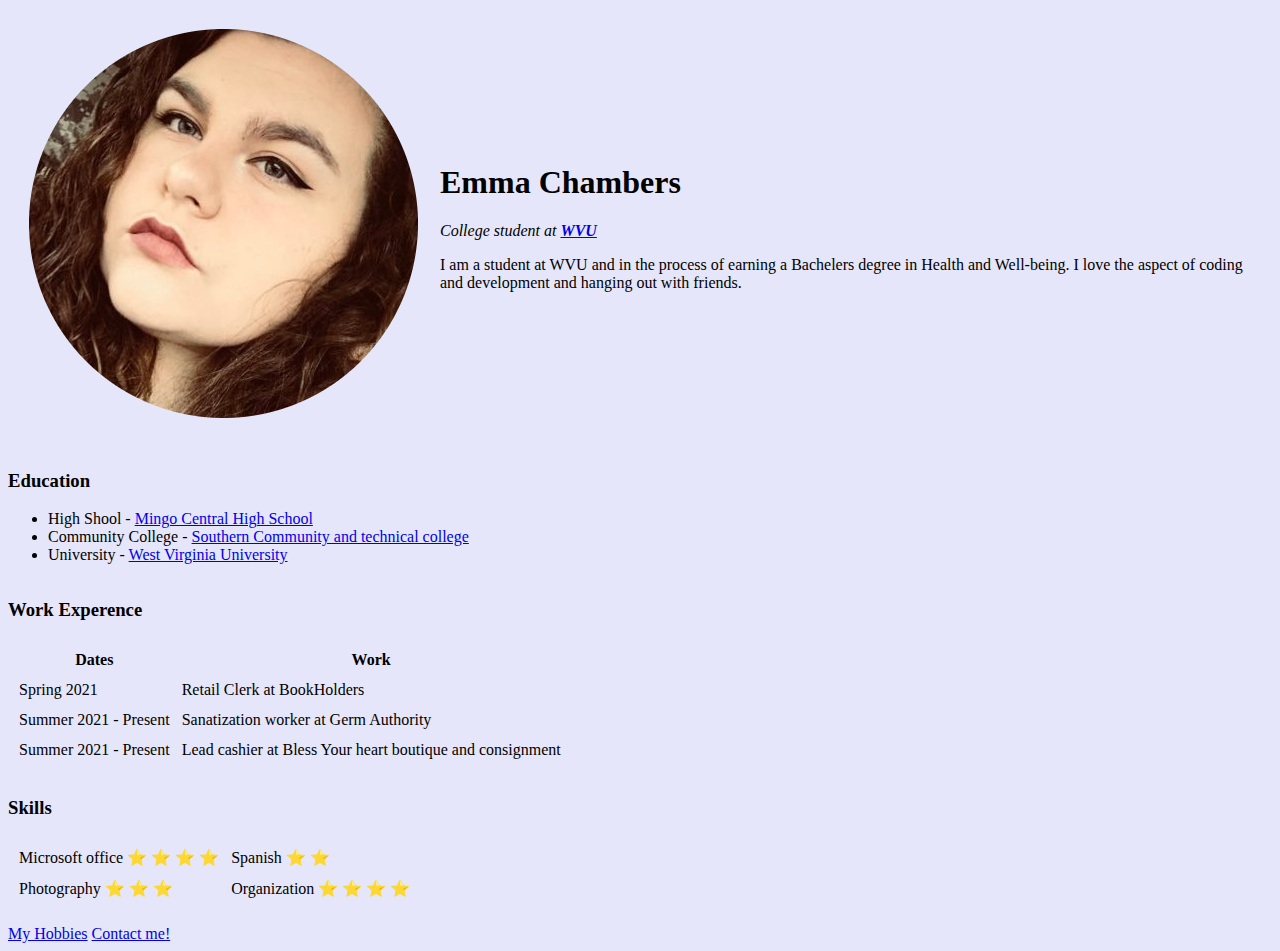
==== index.html @ 972addf2 "Add files via upload" ====
<!DOCTYPE html>
<html lang="<en>" dir="ltr">

<head>
  <meta charset="utf-8"> <!-- Use utf-8 for international use-->
  <title>Emma's Personal Site</title>

  <style media="screen">

    body {
      background-color: lavender;
    }

hr {
  background-color: white;
  border-style: none;
}

  </style> <!-- always use these brakets{} and use background color in the head insead of the body to change color aspects while using CSS-->

</head>

<body>
  <table cellspacing="20">
    <tr>
      <td><img src="images.html/meModified.png" alt="Emma's Profile picture"></td>
      <td>
        <h1>Emma Chambers</h1>
        <p><em>College student at <strong><a href="https://www.wvu.edu/">WVU</a></strong></em></p> <!-- always use <em></em> tags for the element instead of i for style (only if needed)-->
        <p>I am a student at WVU and in the process of earning a Bachelers degree in Health and Well-being. I love the aspect of coding and development and hanging out with friends. </p>
      </td>
    </tr>
  </table>
  <hr>
  <h3>Education</h3>
  <ul>
    <li>High Shool - <a href="https://www.mingoschools.com/Domain/16">Mingo Central High School</a></li>
    <li>Community College - <a href="https://www.southernwv.edu/">Southern Community and technical college</a></li>
    <li>University - <a href="https://www.wvu.edu/">West Virginia University</a></li>
  </ul>
  <hr>
  <h3>Work Experence</h3>
  <table cellspacing="10">
    <!-- mostly used structure for tables or diagrams on webpages -->
    <thead>
      <tr>
        <th>Dates</th>
        <th>Work</th>
      </tr>
    </thead>
    <tbody>
      <tr>
        <td>Spring 2021</td>
        <td>Retail Clerk at BookHolders</td>
      </tr>
      <tr>
        <td>Summer 2021 - Present</td>
        <td>Sanatization worker at Germ Authority</td>
      </tr>
      <tr>
        <td>Summer 2021 - Present</td>
        <td>Lead cashier at Bless Your heart boutique and consignment</td>
      </tr>
    </tbody>
    <tfoot>

    </tfoot>
  </table>
  <hr>
  <h3>Skills</h3>
  <table cellspacing="10">
    <tr>
      <td>Microsoft office ⭐️ ⭐️ ⭐️ ⭐️</td>
      <td>Spanish ⭐️ ⭐️</td>
    </tr>
    <tr>
      <td>Photography ⭐️ ⭐️ ⭐️</td>
      <td>Organization ⭐️ ⭐️ ⭐️ ⭐️ </td>
    </tr>

  </table>
  <hr>
  <a href="Hobbies.html">My Hobbies</a>
  <a href="contactme.html">Contact me!</a>
</body>

</html>
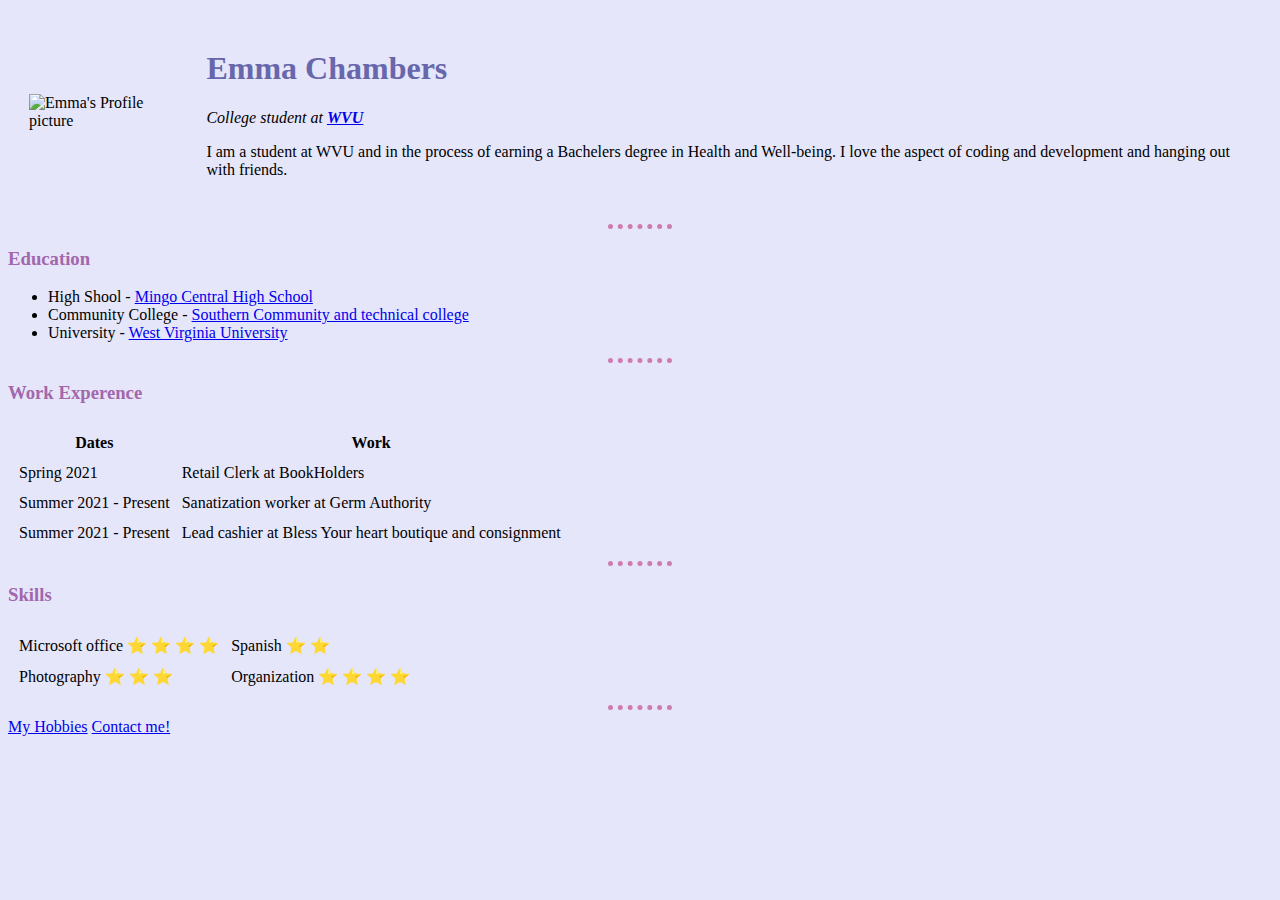
==== commit 3a899cb8: "Add files via upload" ====
--- a/index.html
+++ b/index.html
@@ -4,26 +4,13 @@
 <head>
   <meta charset="utf-8"> <!-- Use utf-8 for international use-->
   <title>Emma's Personal Site</title>
-
-  <style media="screen">
-
-    body {
-      background-color: lavender;
-    }
-
-hr {
-  background-color: white;
-  border-style: none;
-}
-
-  </style> <!-- always use these brakets{} and use background color in the head insead of the body to change color aspects while using CSS-->
-
+  <link rel="stylesheet" href="css/styles.css">
 </head>
 
 <body>
   <table cellspacing="20">
     <tr>
-      <td><img src="images.html/meModified.png" alt="Emma's Profile picture"></td>
+      <td><img src="images.html/emma.png" alt="Emma's Profile picture"></td>
       <td>
         <h1>Emma Chambers</h1>
         <p><em>College student at <strong><a href="https://www.wvu.edu/">WVU</a></strong></em></p> <!-- always use <em></em> tags for the element instead of i for style (only if needed)-->
--- a/css/styles.css
+++ b/css/styles.css
@@ -0,0 +1,19 @@
+body {
+  background-color: lavender;
+}
+
+h1 {
+  color: #6867AC;
+}
+
+h3 {
+  color: #A267AC;
+}
+
+hr {
+  border-style: none;
+  border-top-style: dotted;
+  border-color: #CE7BB0;
+  border-width: 5px;
+  width: 5%;
+}
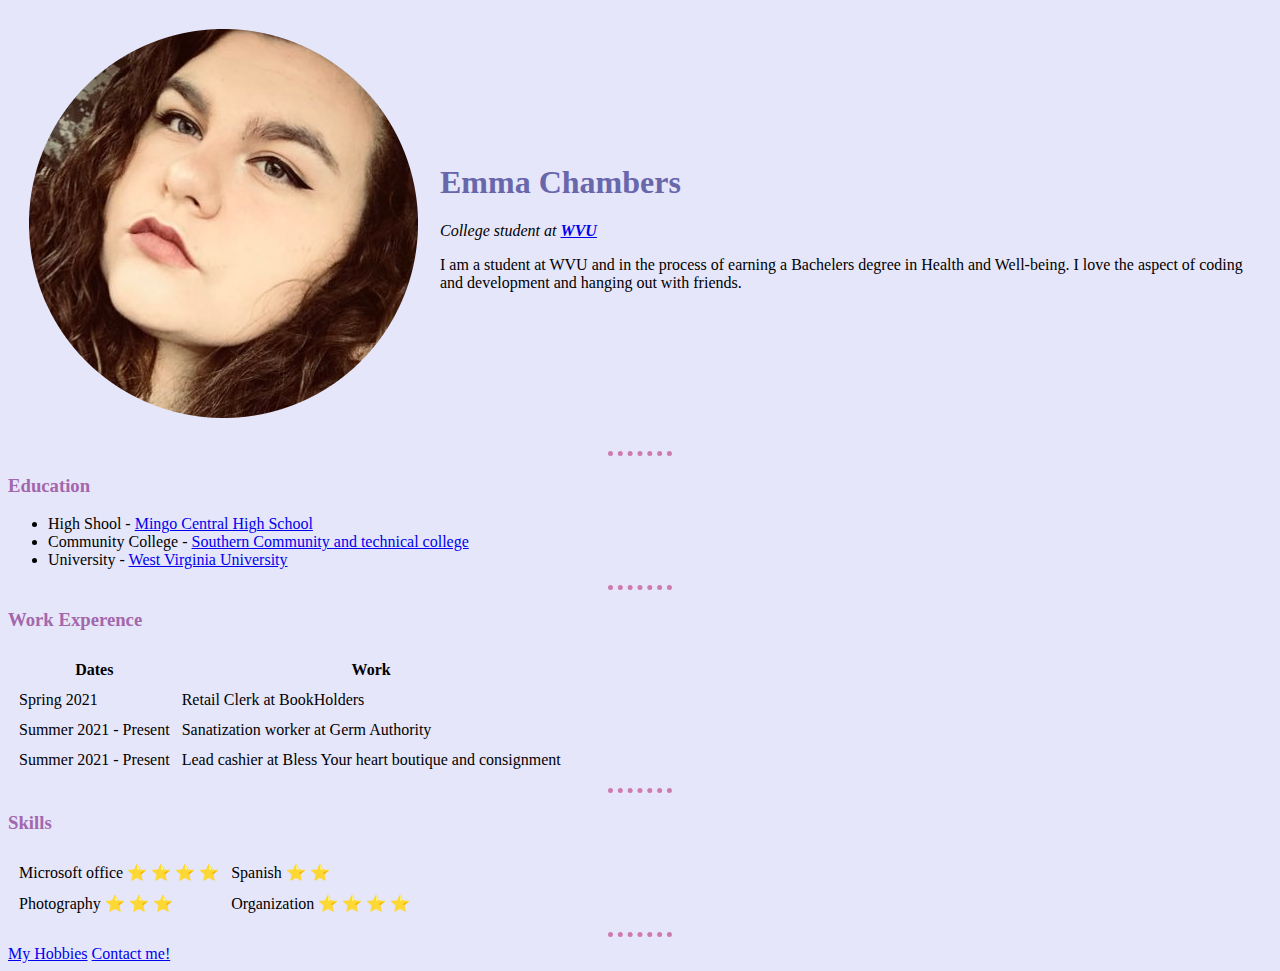
==== commit d597624e: "added coffee background" ====
--- a/index.html
+++ b/index.html
@@ -12,6 +12,7 @@
     <tr>
       <td><img src="images.html/emma.png" alt="Emma's Profile picture"></td>
       <td>
+        <body style "background-color: #DFD3C3">
         <h1>Emma Chambers</h1>
         <p><em>College student at <strong><a href="https://www.wvu.edu/">WVU</a></strong></em></p> <!-- always use <em></em> tags for the element instead of i for style (only if needed)-->
         <p>I am a student at WVU and in the process of earning a Bachelers degree in Health and Well-being. I love the aspect of coding and development and hanging out with friends. </p>
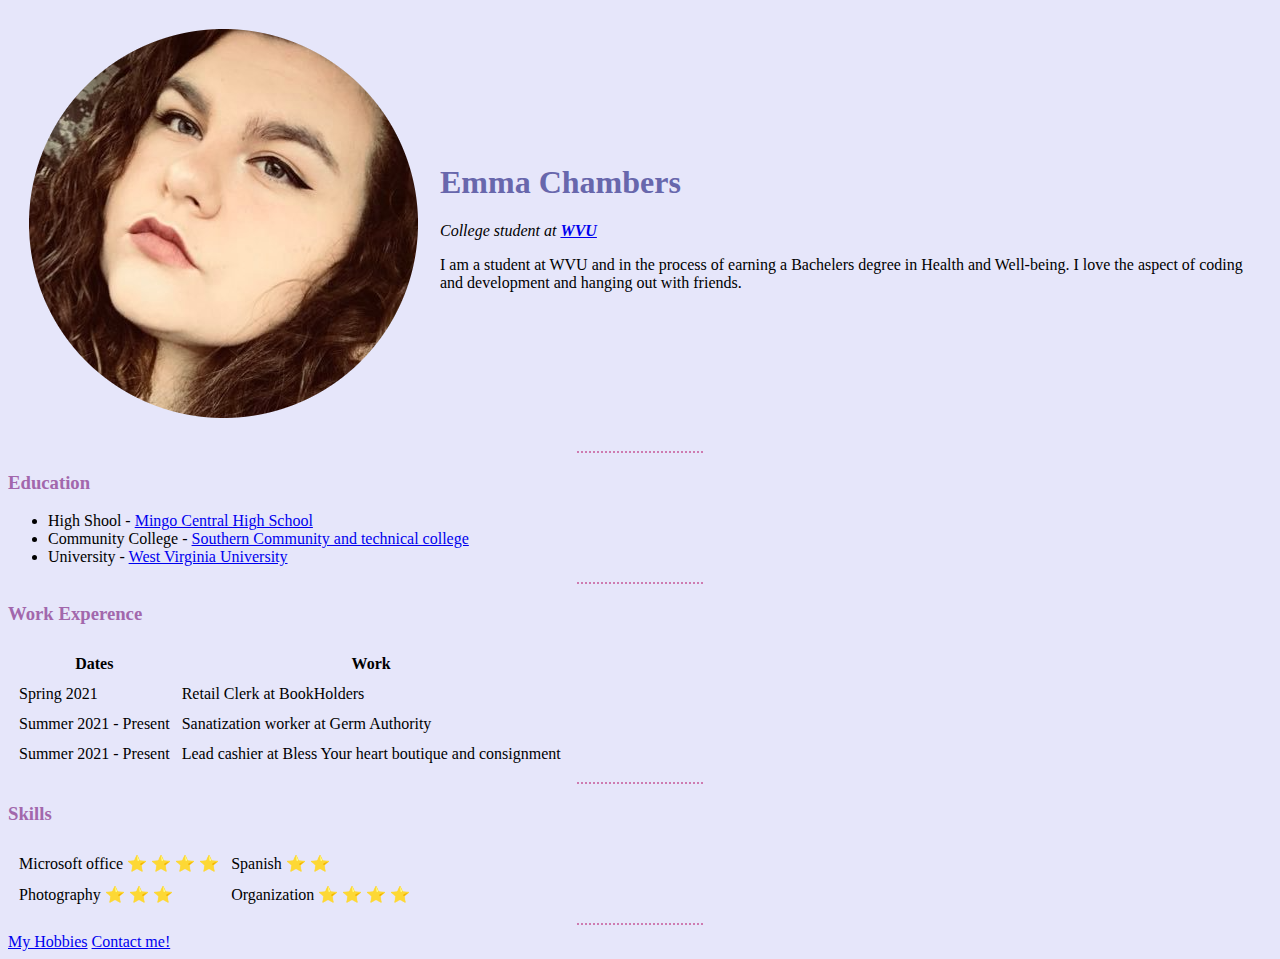
==== commit 35100808: "Update index.html" ====
--- a/index.html
+++ b/index.html
@@ -12,7 +12,6 @@
     <tr>
       <td><img src="images.html/emma.png" alt="Emma's Profile picture"></td>
       <td>
-        <body style "background-color: #DFD3C3">
         <h1>Emma Chambers</h1>
         <p><em>College student at <strong><a href="https://www.wvu.edu/">WVU</a></strong></em></p> <!-- always use <em></em> tags for the element instead of i for style (only if needed)-->
         <p>I am a student at WVU and in the process of earning a Bachelers degree in Health and Well-being. I love the aspect of coding and development and hanging out with friends. </p>
@@ -68,7 +67,7 @@
 
   </table>
   <hr>
-  <a href="Hobbies.html">My Hobbies</a>
+  <a href="hobbies.html">My Hobbies</a>
   <a href="contactme.html">Contact me!</a>
 </body>
 
--- a/css/styles.css
+++ b/css/styles.css
@@ -14,6 +14,6 @@
   border-style: none;
   border-top-style: dotted;
   border-color: #CE7BB0;
-  border-width: 5px;
-  width: 5%;
+  border-width: 2px;
+  width: 10%;
 }
